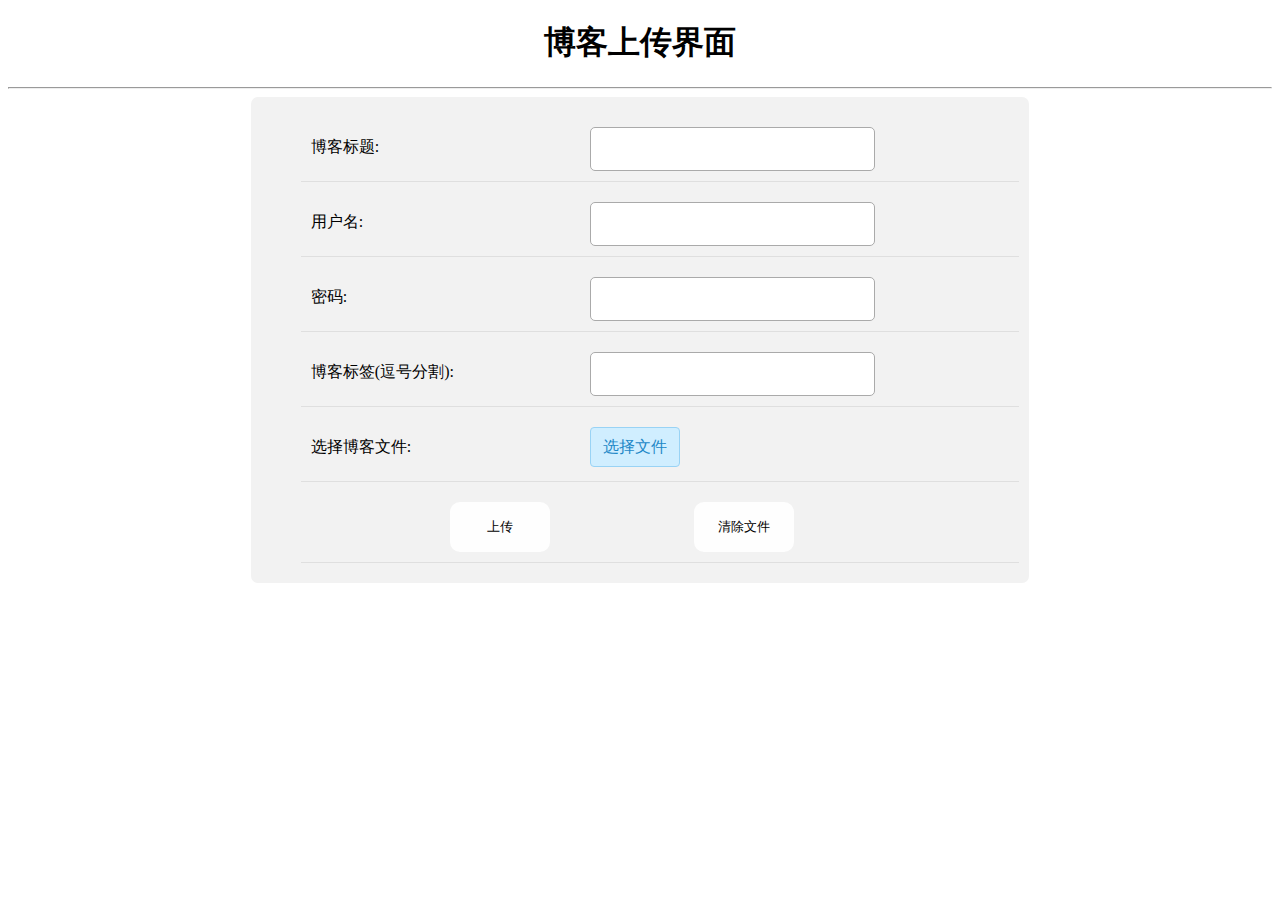
==== web/blog/blog_upload.html @ 06f42b86 "add blog init page" ====
<!DOCTYPE html>
<html lang="en">
<head>
    <meta charset="UTF-8">
    <title>博客上传</title>
</head>
<style>
    #config_box{
        position: relative;
        width: 60%;
        margin-left: auto;
        margin-right: auto;
        padding: 10px;
        background: #f2f2f2;
        border-radius: 7px;
    }
    #config_form{
        width: 100%;
    }
    #config_form ul{
        margin: 0 auto;
    }
    #config_form ul li{
        border-bottom: 1px solid #dfdfdf;
        list-style: none;
        padding: 10px;
        margin: 10px 0;
    }

    #config_form ul li input{
        width: 40%;
        height: 40px;
        border: 1px solid #aaa;
        border-radius: 5px;
        transition: width .4s;
    }

    #config_form ul li input:focus{
        width: 50%;
        transition: width .5s;
        font-size: large;
    }

    #config_form ul li label{
        width: 40%;
        float: left;
        line-height: 40px;
    }

    .selectFile{
        position: relative;
        display: inline-block;
        background: #D0EEFF;
        border: 1px solid #99D3F5;
        border-radius: 4px;
        padding: 4px 12px;
        overflow: hidden;
        color: #1E88C7;
        text-decoration: none;
        text-indent: 0;
        line-height: 30px;
    }
    #articleId{
        position: absolute;
        top: 0;
        right: 0;
        opacity: 0;
    }

    .fileError{

    }
    .fileNone{

    }

    #submitId,#resetId{
        border: none;
        border-radius: 10px;
        background: #fefefe;
        height: 50px;
        width: 100px;
        padding: 10px;
        text-align: center;
        margin-left: 20%;
    }

</style>
<body>

<h1 style="text-align: center">博客上传界面</h1>
<hr>
<div id="config_box">
    <form id="config_form" action="/api/blog/upload/article"
          enctype="multipart/form-data" method="post" onsubmit="return checkSubmit();">
        <ul>
            <li>
                <label>博客标题: </label>
                <input type="text" name="title" id="titleId" autocomplete="off"
                       onfocusout="checkBlogTitle()" onfocusin="checkBlogTitle()" required/>
            </li>
            <li>
                <label>用户名: </label>
                <input type="text" name="u" id="userNameId" autocomplete="off"
                       onfocusin="checkUserName()" onfocusout="checkUserName()" required/>
            </li>
            <li>
                <label>密码: </label>
                <input type="password" name="p" id="userPasswordId" autocomplete="off"
                       onfocusin="checkUserPassword()" onfocusout="checkUserPassword()" required/>
            </li>
            <li>
                <label>博客标签(逗号分割): </label>
                <input type="text" id="tagId"
                       onfocusin="checkBlogTag()" onfocusout="checkBlogTag()" required/>
            </li>
            <li>
                <label>选择博客文件: </label>
                <a href="javascript:;" class="selectFile">选择文件
                    <input type="file" name="article" id="articleId" autocomplete="off"
                       onfocusin="checkEmail()" onfocusout="checkEmail()" required/>
                </a>
                <span id="fileMsgId"></span>
            </li>
            <li class="submit_li">
                <button id="submitId" type="submit">上传</button>
                <button id="resetId" type="button">清除文件</button>
            </li>
        </ul>
    </form>

    <script>
        function checkNickName() {
            let nickName = document.getElementById("nicknameId");
            let span = document.getElementById("nicknameSpan");
            let nickNameStr = nickName.value;
            if (nickNameStr.length < 2 || nickNameStr.length > 10){
                span.innerHTML = "<font class='errorTxt'>长度在2~10字符</font>";
                return false;
            }else{
                span.innerHTML = "<font class='okTxt'>正确</font>";
                return true;
            }
        }
        function checkUserName(){
            let userName = document.getElementById("userNameId");
            let span = document.getElementById("userNameSpan");
            let userNameStr = userName.value;
            if (userNameStr.length < 2 || userNameStr.length > 10){
                span.innerHTML = "<font class='errorTxt'>长度在2~10字符</font>";
                return false;
            }else {
                span.innerHTML = "<font class='okTxt'>正确</font>";
                return true;
            }
        }
        function checkUserPassword(){
            let reg = /^(\d+[a-zA-Z]+)*([a-zA-Z]+\d+)*$/g;
            let userPasswd = document.getElementById("userPasswordId");
            let span = document.getElementById("userPasswordSpan");
            let userPasswdStr = userPasswd.value;
            if (userPasswdStr.length < 2 || userPasswdStr.length > 16){
                span.innerHTML = "<font class='errorTxt'>长度在2~16数字和字符</font>";
                return false;
            }else if (!reg.test(userPasswdStr)){
                span.innerHTML = "<font class='errorTxt'>密码由数字和字符组成</font>";
                return false;
            } else {
                span.innerHTML = "<font class='okTxt'>正确</font>";
                return true;
            }
        }
        function checkPassword1(){
            let userPasswd = document.getElementById("userPasswordId");
            let userPassword1 = document.getElementById("userPassword1Id");
            let span = document.getElementById("userPassword1Span");
            if (userPasswd.value !== userPassword1.value){
                span.innerHTML = "<font class='errorTxt'>请检查密码</font>";
                return false;
            }else{
                span.innerHTML = "<font class='okTxt'>正确</font>";
                return true;
            }
        }
        function checkEmail(){
            let reg = /^([a-zA-Z]|\d)(\w|\-)+@[a-zA-Z\d]+\.([a-zA-Z]{2,4})$/;
            let userEmail = document.getElementById("userEmailId");
            let span = document.getElementById("userEmailSpan");
            let userEmailStr = userEmail.value;
            if (!reg.test(userEmailStr)){
                span.innerHTML = "<font class='errorTxt'>邮箱格式错误</font>";
                return false;
            } else {
                span.innerHTML = "<font class='okTxt'>正确</font>";
                return true;
            }
        }
        function checkNote(){
            let userNote = document.getElementById("userNameId");
            let span = document.getElementById("userNoteSpan");
            let userNoteStr = userNote.value;
            if (userNoteStr.length < 5 || userNoteStr.length > 30){
                span.innerHTML = "<font class='errorTxt'>长度在5~30字符</font>";
                return false;
            }else {
                span.innerHTML = "<font class='okTxt'>正确</font>";
                return true;
            }
        }
        function checkSubmit(){
            let nickName = document.getElementById("nicknameId");
            let userName = document.getElementById("userNameId");
            let userPasswd = document.getElementById("userPasswordId");
            let userPasswd1 = document.getElementById("userPassword1Id");
            let userEmail = document.getElementById("userEmailId");
            let userNote = document.getElementById("userNoteId");
            if (!checkNickName()){
                nickName.focus();
                return false;
            }
            if (!checkUserName()){
                userName.focus();
                return false;
            }
            if (!checkUserPassword()){
                userPasswd.focus();
                return false;
            }
            if (!checkPassword1()){
                userPasswd1.focus();
                return false;
            }
            if (!checkEmail()){
                userEmail.focus();
                return false;
            }
            if (!checkNote()){
                userNote.focus();
                return false;
            }
            return true;
        }

    </script>
</div>
</body>
</html>
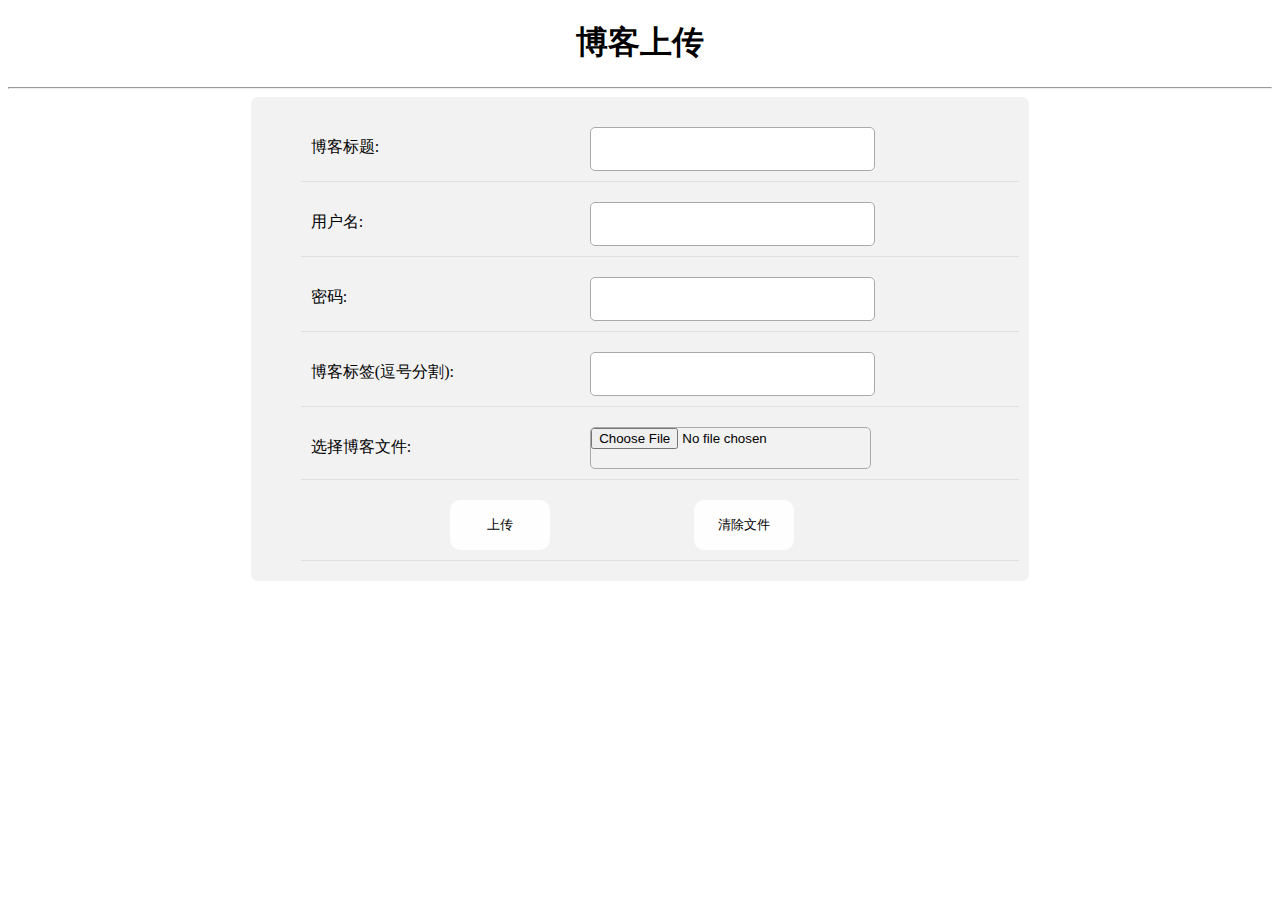
==== commit 62d95155: "修改为文章分页展示" ====
--- a/web/blog/blog_upload.html
+++ b/web/blog/blog_upload.html
@@ -47,32 +47,6 @@
         line-height: 40px;
     }
 
-    .selectFile{
-        position: relative;
-        display: inline-block;
-        background: #D0EEFF;
-        border: 1px solid #99D3F5;
-        border-radius: 4px;
-        padding: 4px 12px;
-        overflow: hidden;
-        color: #1E88C7;
-        text-decoration: none;
-        text-indent: 0;
-        line-height: 30px;
-    }
-    #articleId{
-        position: absolute;
-        top: 0;
-        right: 0;
-        opacity: 0;
-    }
-
-    .fileError{
-
-    }
-    .fileNone{
-
-    }
 
     #submitId,#resetId{
         border: none;
@@ -88,10 +62,10 @@
 </style>
 <body>
 
-<h1 style="text-align: center">博客上传界面</h1>
+<h1 style="text-align: center">博客上传</h1>
 <hr>
 <div id="config_box">
-    <form id="config_form" action="/api/blog/upload/article"
+    <form id="config_form" action="/api/blog/post/article"
           enctype="multipart/form-data" method="post" onsubmit="return checkSubmit();">
         <ul>
             <li>
@@ -111,16 +85,13 @@
             </li>
             <li>
                 <label>博客标签(逗号分割): </label>
-                <input type="text" id="tagId"
+                <input type="text" id="tagId" name="tags"
                        onfocusin="checkBlogTag()" onfocusout="checkBlogTag()" required/>
             </li>
             <li>
                 <label>选择博客文件: </label>
-                <a href="javascript:;" class="selectFile">选择文件
-                    <input type="file" name="article" id="articleId" autocomplete="off"
+                <input type="file" accept=".md" name="article" id="articleId" autocomplete="off"
                        onfocusin="checkEmail()" onfocusout="checkEmail()" required/>
-                </a>
-                <span id="fileMsgId"></span>
             </li>
             <li class="submit_li">
                 <button id="submitId" type="submit">上传</button>
